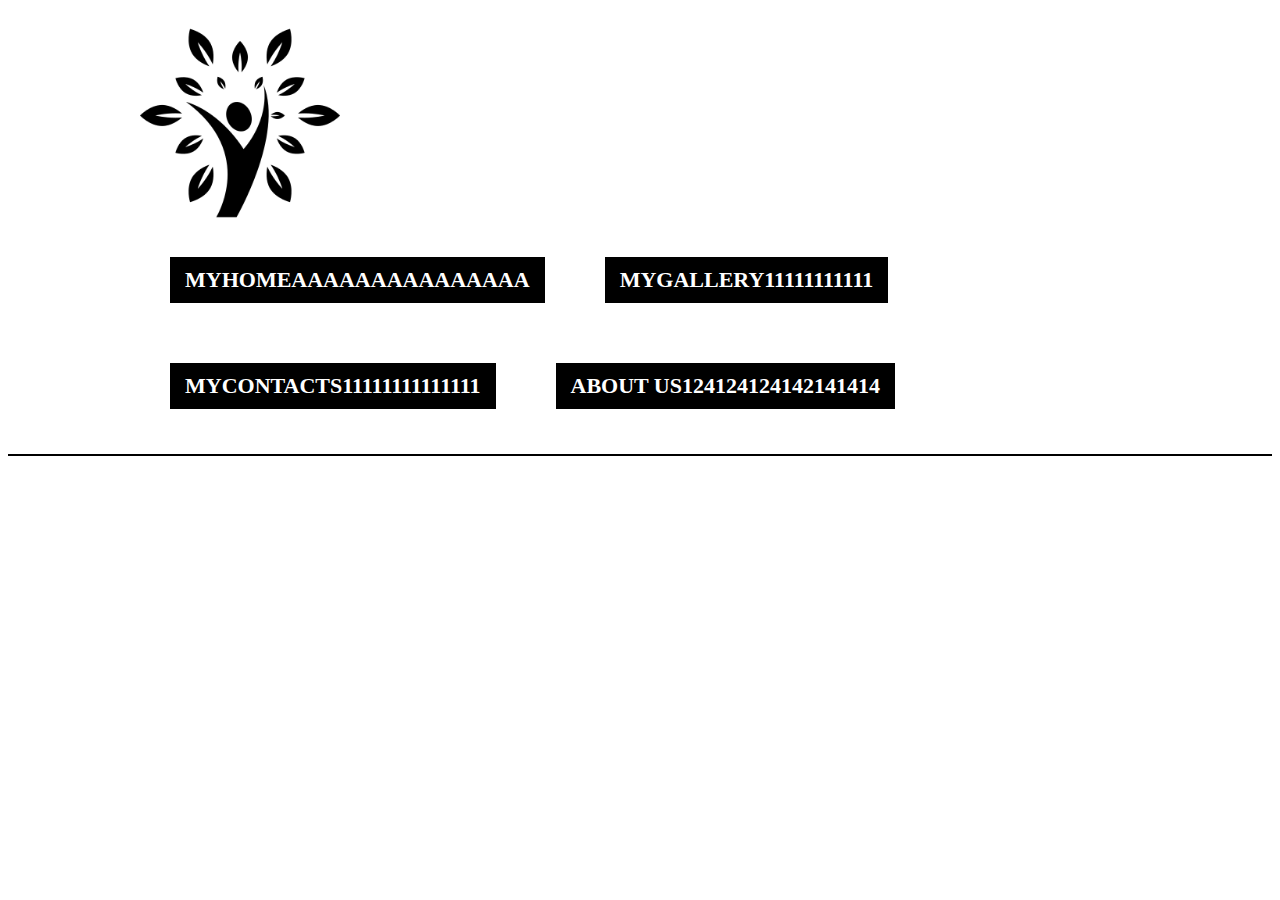
==== index.html @ 11779369 "on 10 computer" ====
<!DOCTYPE html>
<html>

<head>
    <title>My FIRST page</title>
    <meta charset="UTF-8" />
    <link href="style.css" rel="stylesheet" />
</head>

<body>
    <header>
        <div id="header-wrap">
            <div id="logo">
                <img src="./logo3.png"/>
            </div>
                <ul>
                    <li><a href="#">myHomeaaaaaaaaaaaaaaa</a></li>
                    <li><a href="#">myGallery11111111111</a></li>
                    <li><a href="#">myCONTACTS11111111111111</a></li>
                    <li><a href="#">ABOUT US124124124142141414</a></li>
                </ul>
        </div>
    </header>
</body>

</html>
---- style.css ----
body ul{
    margin: 0;
    padding: 0;
}
li {
    list-style: none;
}
header {
    border-bottom: 2px solid black;
    padding: 15px 0px;
}
#header-wrap {
    max-width: 1000px;
   margin: auto;
   display: flex;
   align-items: center;
   flex-wrap: wrap;

}
header ul {
    display: flex;
    flex-wrap: wrap;
    
}

header ul li a {
    display: flex;
    padding: 10px 15px;
    background:black;
    margin: 30px;
    color: white;
    text-decoration: none;
    text-transform: uppercase;
    font-weight: bold;
    font-size: 22px;
    display: block;
    text-align: center;
  
}
header ul li a:hover {
    background:grey;
}
#logo img {
   max-width: 200px;
}
@media(max-width:987px) {
    
    header ul{
        max-width: 100%;
    }
    header ul li, #logo {
        width: 100%;
        text-align: center;

    }
    header ul li a{
        width: 100%;
        text-align: center;

    }
   
}
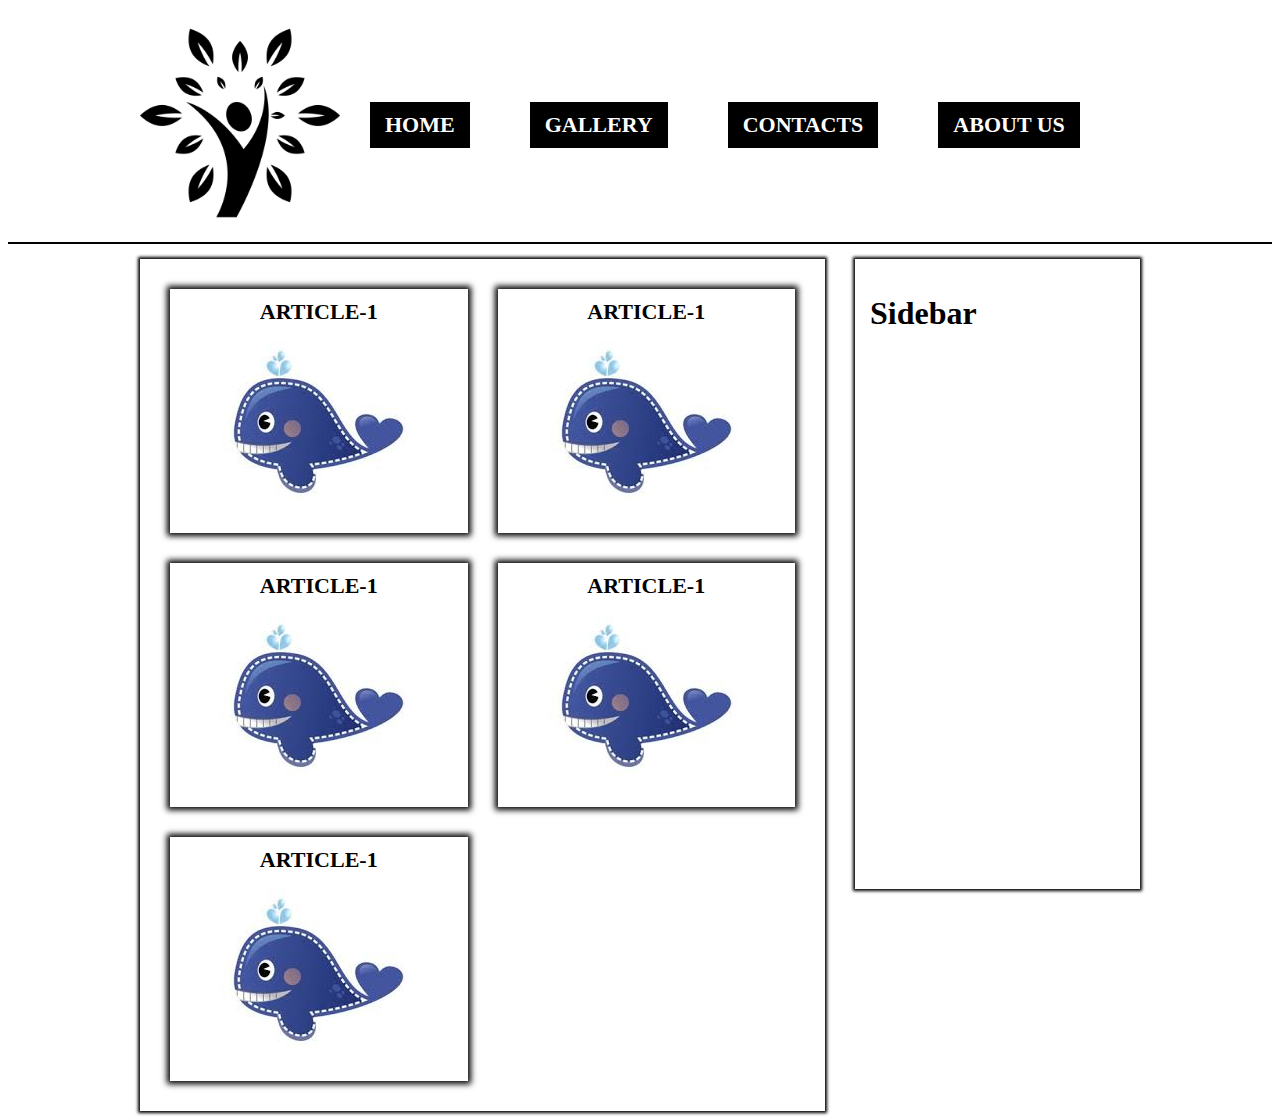
==== commit af80c6fb: "create content gallery" ====
--- a/index.html
+++ b/index.html
@@ -1,26 +1,67 @@
 <!DOCTYPE html>
 <html>
-
-<head>
+  <head>
     <title>My FIRST page</title>
     <meta charset="UTF-8" />
     <link href="style.css" rel="stylesheet" />
-</head>
+  </head>
 
-<body>
+  <body>
     <header>
-        <div id="header-wrap">
-            <div id="logo">
-                <img src="./logo3.png"/>
+      <div id="header-wrap" class="container">
+        <div id="logo">
+          <img src="./logo3.png" />
+        </div>
+        <ul>
+          <li><a href="#">Home</a></li>
+          <li><a href="#">Gallery</a></li>
+          <li><a href="#">CONTACTS</a></li>
+          <li><a href="#">ABOUT US</a></li>
+        </ul>
+      </div>
+    </header>
+    <div id="content-wrap" class="container">
+      <div id="content">
+        <div class="border">
+          <div id="gallery">
+            <div class="article">
+              <div class="article-wrap">
+                <h4>Article-1</h4>
+                <img src="img/400*300_1.jpeg" alt="" />
+              </div>
             </div>
-                <ul>
-                    <li><a href="#">myHomeaaaaaaaaaaaaaaa</a></li>
-                    <li><a href="#">myGallery11111111111</a></li>
-                    <li><a href="#">myCONTACTS11111111111111</a></li>
-                    <li><a href="#">ABOUT US124124124142141414</a></li>
-                </ul>
+            <div class="article">
+              <div class="article-wrap">
+                <h4>Article-1</h4>
+                <img src="img/400*300_1.jpeg" alt="" />
+              </div>
+            </div>
+            <div class="article">
+              <div class="article-wrap">
+                <h4>Article-1</h4>
+                <img src="img/400*300_1.jpeg" alt="" />
+              </div>
+            </div>
+            <div class="article">
+              <div class="article-wrap">
+                <h4>Article-1</h4>
+                <img src="img/400*300_1.jpeg" alt="" />
+              </div>
+            </div>
+            <div class="article">
+              <div class="article-wrap">
+                <h4>Article-1</h4>
+                <img src="img/400*300_1.jpeg" alt="" />
+              </div>
+            </div>
+          </div>
         </div>
-    </header>
-</body>
-
-</html>+      </div>
+      <div id="sidebar">
+        <div class="border">
+          <h1>Sidebar</h1>
+        </div>
+      </div>
+    </div>
+  </body>
+</html>
--- a/style.css
+++ b/style.css
@@ -1,62 +1,123 @@
-body ul{
-    margin: 0;
-    padding: 0;
+body ul {
+  margin: 0;
+  padding: 0;
 }
 li {
-    list-style: none;
+  list-style: none;
 }
 header {
-    border-bottom: 2px solid black;
-    padding: 15px 0px;
+  border-bottom: 2px solid black;
+  padding: 15px 0px;
 }
 #header-wrap {
-    max-width: 1000px;
-   margin: auto;
-   display: flex;
-   align-items: center;
-   flex-wrap: wrap;
+  display: flex;
+  align-items: center;
+  flex-wrap: wrap;
+}
+.container {
+  max-width: 1000px;
+  margin: auto;
+}
 
-}
 header ul {
-    display: flex;
-    flex-wrap: wrap;
-    
+  display: flex;
+  flex-wrap: wrap;
 }
 
 header ul li a {
-    display: flex;
-    padding: 10px 15px;
-    background:black;
-    margin: 30px;
-    color: white;
-    text-decoration: none;
-    text-transform: uppercase;
-    font-weight: bold;
-    font-size: 22px;
-    display: block;
-    text-align: center;
+  display: flex;
+  padding: 10px 15px;
+  background: black;
+  margin: 30px;
+  color: white;
+  text-decoration: none;
+  text-transform: uppercase;
+  font-weight: bold;
+  font-size: 22px;
+  display: block;
+  text-align: center;
+}
+header ul li a:hover {
+  background: grey;
+}
+#logo img {
+  max-width: 200px;
+}
+
+/*
+content styles
+*/
+
+#content-wrap {
+  display: flex;
+  flex-wrap: wrap;
+}
+
+#content {
+  width: 70%;
+  padding: 15px 15px 0 0;
+  flex-wrap: wrap;
   
 }
-header ul li a:hover {
-    background:grey;
+
+#sidebar {
+  width: 30%;
+  flex-wrap: wrap;
+  padding: 15px 0 15px 15px;
 }
-#logo img {
-   max-width: 200px;
+#content, #sidebar {
+  /* padding: 15px; */
+  box-sizing: border-box;
 }
-@media(max-width:987px) {
+.border {
+  box-shadow: 0 0 3px 2px black;
+  padding: 15px;
+  min-height: 600px;
+}
+
+
+ #gallery{
+     display: flex;
+     flex-wrap: wrap;
+     
+ }
+ #gallery .article {
+     width: 50%;     
+ }
+ #gallery img {
+     max-width: 100%;
+     
+ }
+ #gallery .article-wrap{
+     margin: 15px;
+     padding: 10px;
+     box-shadow: 0 0 6px 3px black;
+     text-align: center;
     
-    header ul{
-        max-width: 100%;
-    }
-    header ul li, #logo {
-        width: 100%;
-        text-align: center;
+ }
+ #gallery .article-wrap h4{
+     margin: 0px;
+     text-transform: uppercase;
+     font-size: 22px;
+     
 
-    }
-    header ul li a{
-        width: 100%;
-        text-align: center;
+ }
 
-    }
-   
-}+
+
+
+
+@media (max-width: 987px) {
+  header ul {
+    max-width: 100%;
+  }
+  header ul li,
+  #logo {
+    width: 100%;
+    text-align: center;
+  }
+  header ul li a {
+    width: 100%;
+    text-align: center;
+  }
+}
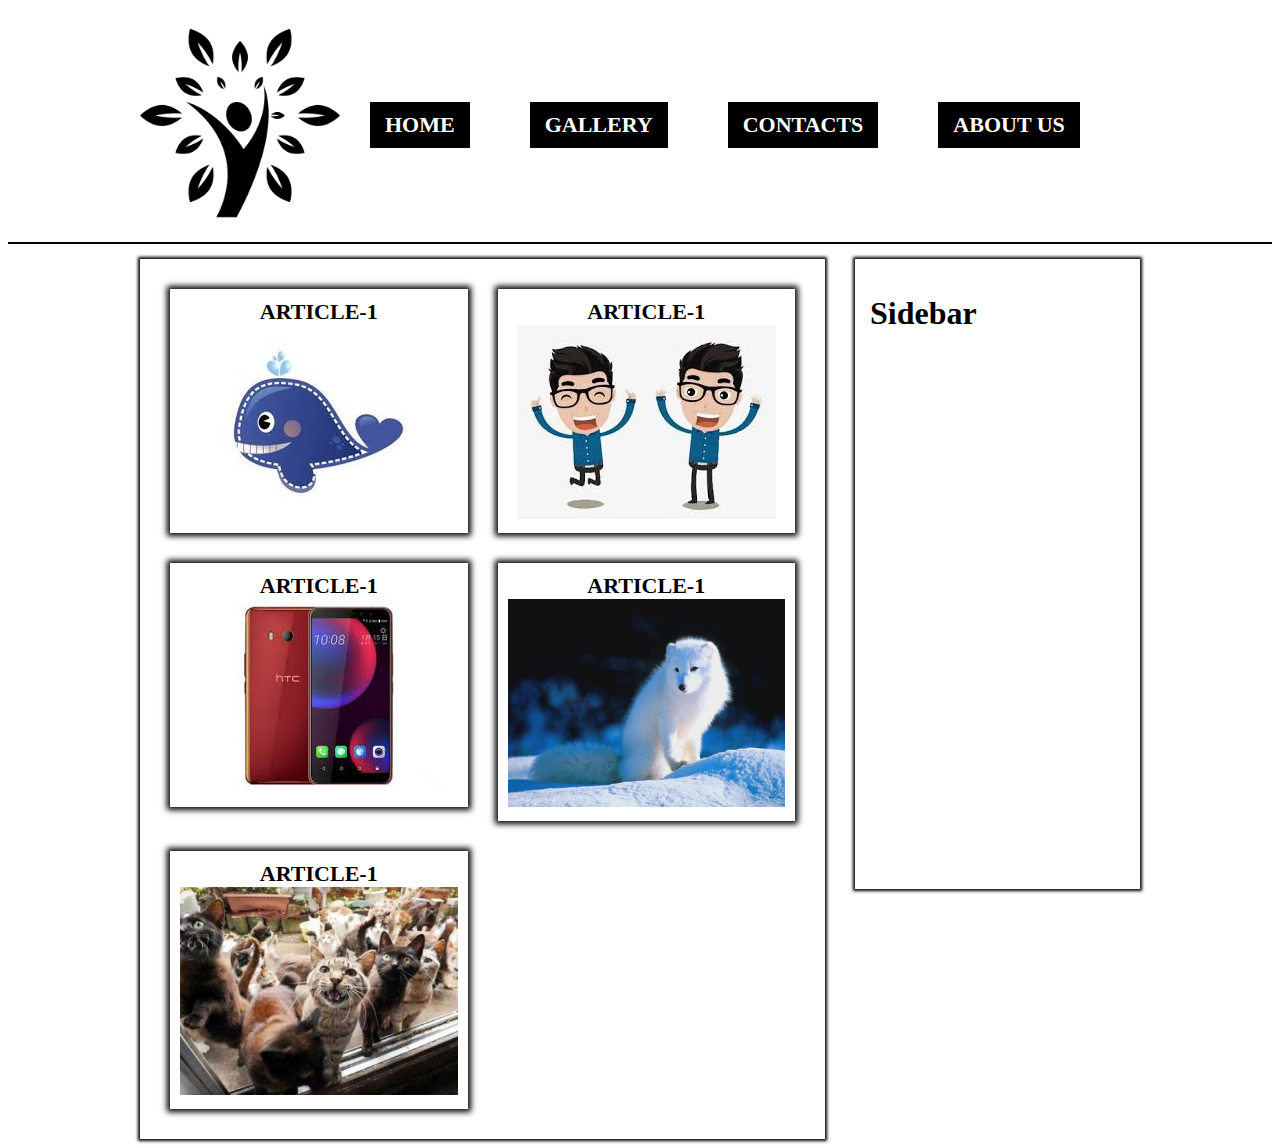
==== commit 7989d6b2: "new photo" ====
--- a/index.html
+++ b/index.html
@@ -33,25 +33,25 @@
             <div class="article">
               <div class="article-wrap">
                 <h4>Article-1</h4>
-                <img src="img/400*300_1.jpeg" alt="" />
+                <img src="img/400*300_2.jpeg" alt="" />
               </div>
             </div>
             <div class="article">
               <div class="article-wrap">
                 <h4>Article-1</h4>
-                <img src="img/400*300_1.jpeg" alt="" />
+                <img src="img/400*300_6.jpeg" alt="" />
               </div>
             </div>
             <div class="article">
               <div class="article-wrap">
                 <h4>Article-1</h4>
-                <img src="img/400*300_1.jpeg" alt="" />
+                <img src="img/400*300_7.jpg" alt="" />
               </div>
             </div>
             <div class="article">
               <div class="article-wrap">
                 <h4>Article-1</h4>
-                <img src="img/400*300_1.jpeg" alt="" />
+                <img src="img/400*300_8.jpg" alt="" />
               </div>
             </div>
           </div>
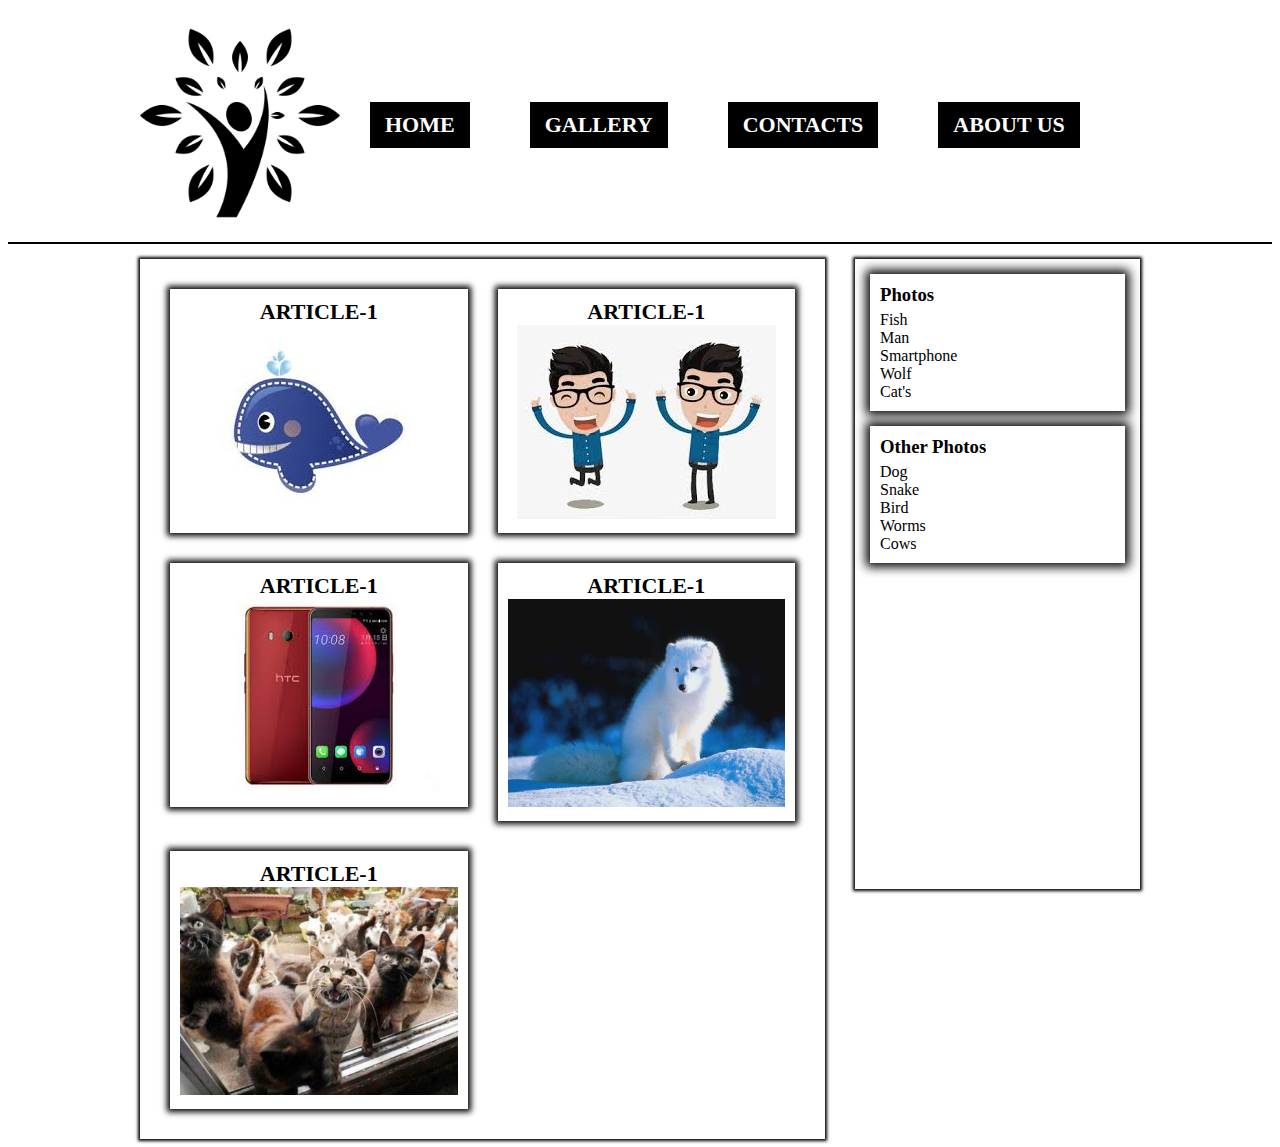
==== commit 6a8221e9: "created lists in sidebar" ====
--- a/index.html
+++ b/index.html
@@ -1,67 +1,88 @@
 <!DOCTYPE html>
 <html>
-  <head>
-    <title>My FIRST page</title>
-    <meta charset="UTF-8" />
-    <link href="style.css" rel="stylesheet" />
-  </head>
 
-  <body>
-    <header>
-      <div id="header-wrap" class="container">
-        <div id="logo">
-          <img src="./logo3.png" />
-        </div>
-        <ul>
-          <li><a href="#">Home</a></li>
-          <li><a href="#">Gallery</a></li>
-          <li><a href="#">CONTACTS</a></li>
-          <li><a href="#">ABOUT US</a></li>
-        </ul>
+<head>
+  <title>My FIRST page</title>
+  <meta charset="UTF-8" />
+  <link href="style.css" rel="stylesheet" />
+</head>
+
+<body>
+  <header>
+    <div id="header-wrap" class="container">
+      <div id="logo">
+        <img src="./logo3.png" />
       </div>
-    </header>
-    <div id="content-wrap" class="container">
-      <div id="content">
-        <div class="border">
-          <div id="gallery">
-            <div class="article">
-              <div class="article-wrap">
-                <h4>Article-1</h4>
-                <img src="img/400*300_1.jpeg" alt="" />
-              </div>
+      <ul>
+        <li><a href="#">Home</a></li>
+        <li><a href="#">Gallery</a></li>
+        <li><a href="#">CONTACTS</a></li>
+        <li><a href="#">ABOUT US</a></li>
+      </ul>
+    </div>
+  </header>
+  <div id="content-wrap" class="container">
+    <div id="content">
+      <div class="border">
+        <div id="gallery">
+          <div class="article">
+            <div class="article-wrap">
+              <h4>Article-1</h4>
+              <img src="img/400*300_1.jpeg" alt="" />
             </div>
-            <div class="article">
-              <div class="article-wrap">
-                <h4>Article-1</h4>
-                <img src="img/400*300_2.jpeg" alt="" />
-              </div>
+          </div>
+          <div class="article">
+            <div class="article-wrap">
+              <h4>Article-1</h4>
+              <img src="img/400*300_2.jpeg" alt="" />
             </div>
-            <div class="article">
-              <div class="article-wrap">
-                <h4>Article-1</h4>
-                <img src="img/400*300_6.jpeg" alt="" />
-              </div>
+          </div>
+          <div class="article">
+            <div class="article-wrap">
+              <h4>Article-1</h4>
+              <img src="img/400*300_6.jpeg" alt="" />
             </div>
-            <div class="article">
-              <div class="article-wrap">
-                <h4>Article-1</h4>
-                <img src="img/400*300_7.jpg" alt="" />
-              </div>
+          </div>
+          <div class="article">
+            <div class="article-wrap">
+              <h4>Article-1</h4>
+              <img src="img/400*300_7.jpg" alt="" />
             </div>
-            <div class="article">
-              <div class="article-wrap">
-                <h4>Article-1</h4>
-                <img src="img/400*300_8.jpg" alt="" />
-              </div>
+          </div>
+          <div class="article">
+            <div class="article-wrap">
+              <h4>Article-1</h4>
+              <img src="img/400*300_8.jpg" alt="" />
             </div>
           </div>
         </div>
       </div>
-      <div id="sidebar">
-        <div class="border">
-          <h1>Sidebar</h1>
+    </div>
+    <div id="sidebar">
+      <div class="border">
+        <div class="list">
+          <h3>Photos</h3>
+          <ul>
+            <li><a href="#">Fish</a></li>
+            <li><a href="#">Man</a></li>
+            <li><a href="#">Smartphone</a></li>
+            <li><a href="#">Wolf</a></li>
+            <li><a href="#">Cat's</a></li>
+          </ul>
+        </div>
+        <div class="list">
+          <h3>Other Photos</h3>
+          <ul>
+            <li><a href="#">Dog</a></li>
+            <li><a href="#">Snake</a></li>
+            <li><a href="#">Bird</a></li>
+            <li><a href="#">Worms</a></li>
+            <li><a href="#">Cows</a></li>
+          </ul>
         </div>
       </div>
     </div>
-  </body>
-</html>
+  </div>
+</body>
+
+</html>--- a/style.css
+++ b/style.css
@@ -99,11 +99,19 @@
      margin: 0px;
      text-transform: uppercase;
      font-size: 22px;
-     
-
  }
-
-
+ .list {
+  box-shadow: 0 0 10px 4px black;
+  padding: 10px;
+  margin-bottom: 15px;
+ }
+.list a {
+  text-decoration: none;
+  color: black;
+}
+.list h3 {
+  margin: 0 0 5px 0;
+}
 
 
 
